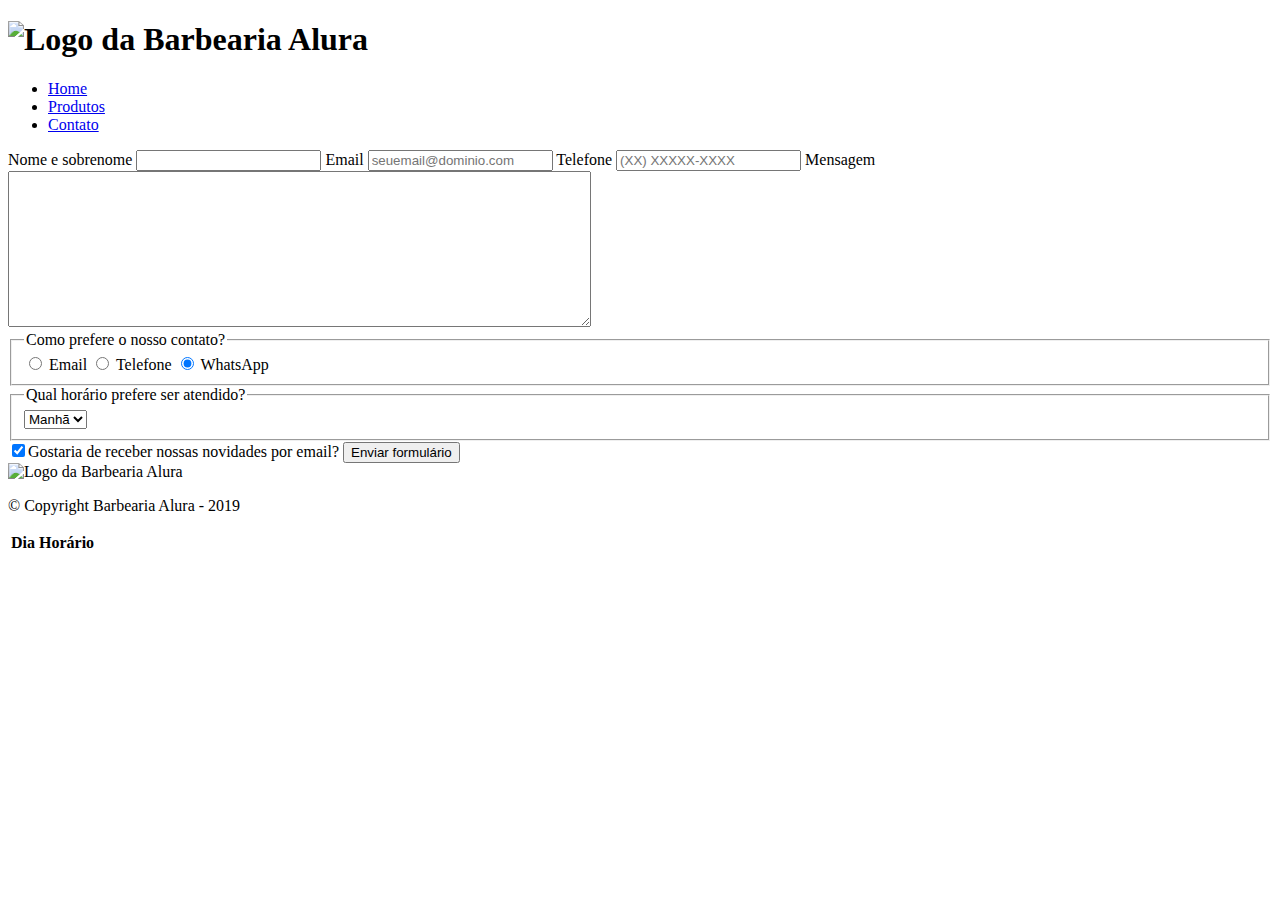
==== conato.html @ 61eaeb05 "Create conato.html" ====
<!DOCTYPE html>
<html>
	<head>
		<meta charset="UTF-8">
		<title>Contato - Barbearia Alura</title>

		<link rel="stylesheet" href="reset.css">
		<link rel="stylesheet" href="style.css">
	</head>
	<body>
		<header>
			<div class="caixa">
				<h1><img src="logo.png" alt="Logo da Barbearia Alura"></h1>

				<nav>
					<ul>
						<li><a href="index.html">Home</a></li>
						<li><a href="produtos.html">Produtos</a></li>
						<li><a href="contato.html">Contato</a></li>
					</ul>
				</nav>
			</div>
		</header>

		<main>
			<form>
				<label for="nomesobrenome">Nome e sobrenome</label>
				<input type="text" id="nomesobrenome" class="input-padrao" required>

				<label for="email">Email</label>
				<input type="email" id="email" class="input-padrao" required placeholder="seuemail@dominio.com">

				<label for="telefone">Telefone</label>
				<input type="tel" id="telefone" class="input-padrao" required placeholder="(XX) XXXXX-XXXX">

				<label for="mensagem">Mensagem</label>
				<textarea cols="70" rows="10" id="mensagem" class="input-padrao" required></textarea>

				<fieldset>
					<legend>Como prefere o nosso contato?</legend>
					<label for="radio-email"><input type="radio" name="contato" value="email" id="radio-email"> Email</label>
					
					<label for="radio-telefone"><input type="radio" name="contato" value="telefone" id="radio-telefone"> Telefone</label>
					
					<label for="radio-whatsapp"><input type="radio" name="contato" value="whatsapp" id="radio-whatsapp" checked> WhatsApp</label>
				</fieldset>

				<fieldset>
					<legend>Qual horário prefere ser atendido?</legend>
					<select>
						<option>Manhã</option>
						<option>Tarde</option>
						<option>Noite</option>
					</select>
				</fieldset>

				<label class="checkbox"><input type="checkbox" checked>Gostaria de receber nossas novidades por email?</label>

				<input type="submit" value="Enviar formulário" class="enviar">
			</form>

			<table>
				<thead>
					<tr>
						<th>Dia</th>
						<th>Horário</th>
					</tr>
				</thead>
				<tbody>
			
		<footer>
			<img src="logo-branco.png" alt="Logo da Barbearia Alura">
			<p class="copyright">&copy; Copyright Barbearia Alura - 2019</p>
		</footer>
	</body>
</html>
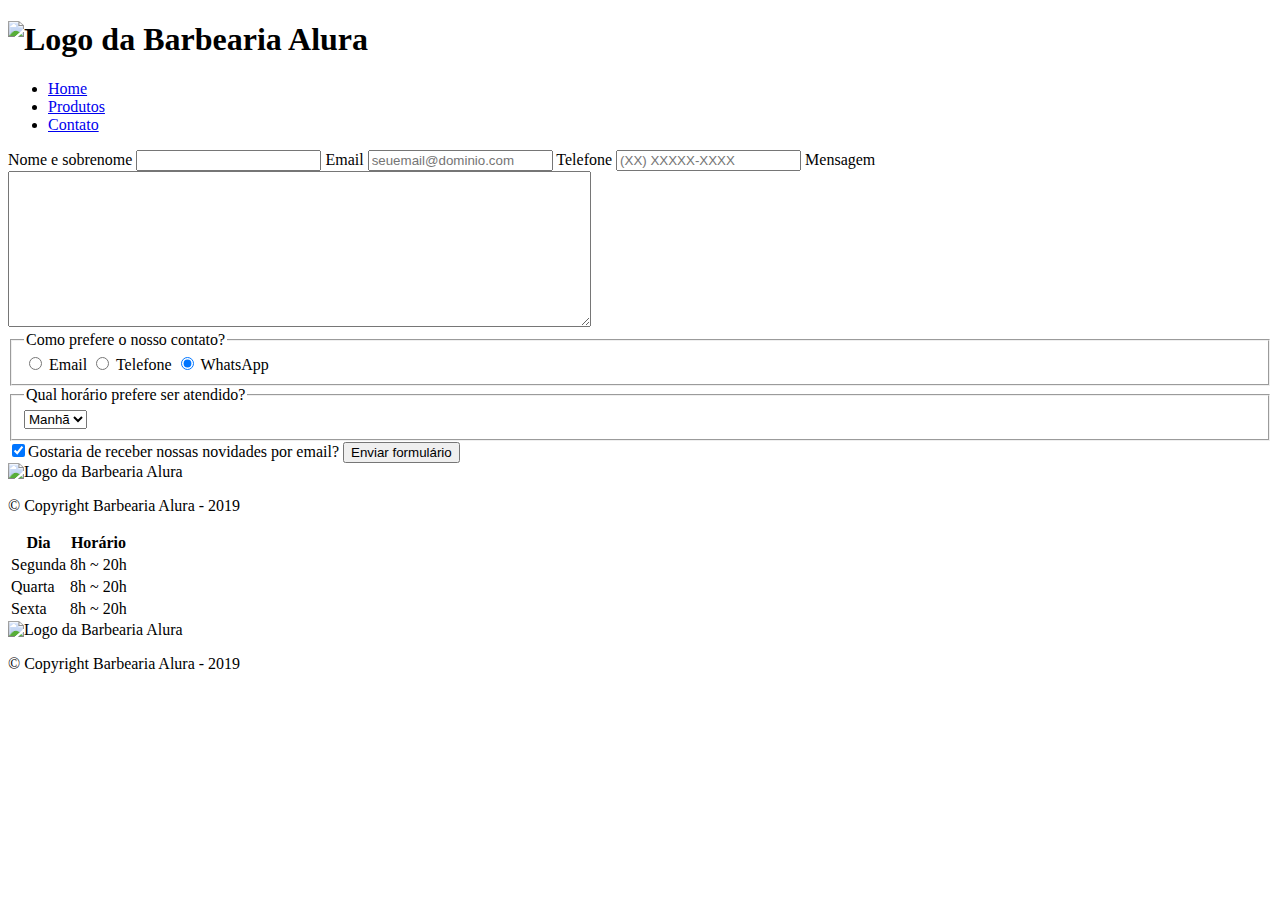
==== commit 504a8bdd: "Update conato.html" ====
--- a/conato.html
+++ b/conato.html
@@ -74,3 +74,25 @@
 		</footer>
 	</body>
 </html>
+	<tr>
+						<td>Segunda</td>
+						<td>8h ~ 20h</td>
+					</tr>
+					<tr>
+						<td>Quarta</td>
+						<td>8h ~ 20h</td>
+					</tr>
+					<tr>
+						<td>Sexta</td>
+						<td>8h ~ 20h</td>
+					</tr>
+				</tbody>
+			</table>
+		</main>
+
+		<footer>
+			<img src="logo-branco.png" alt="Logo da Barbearia Alura">
+			<p class="copyright">&copy; Copyright Barbearia Alura - 2019</p>
+		</footer>
+	</body>
+</html>
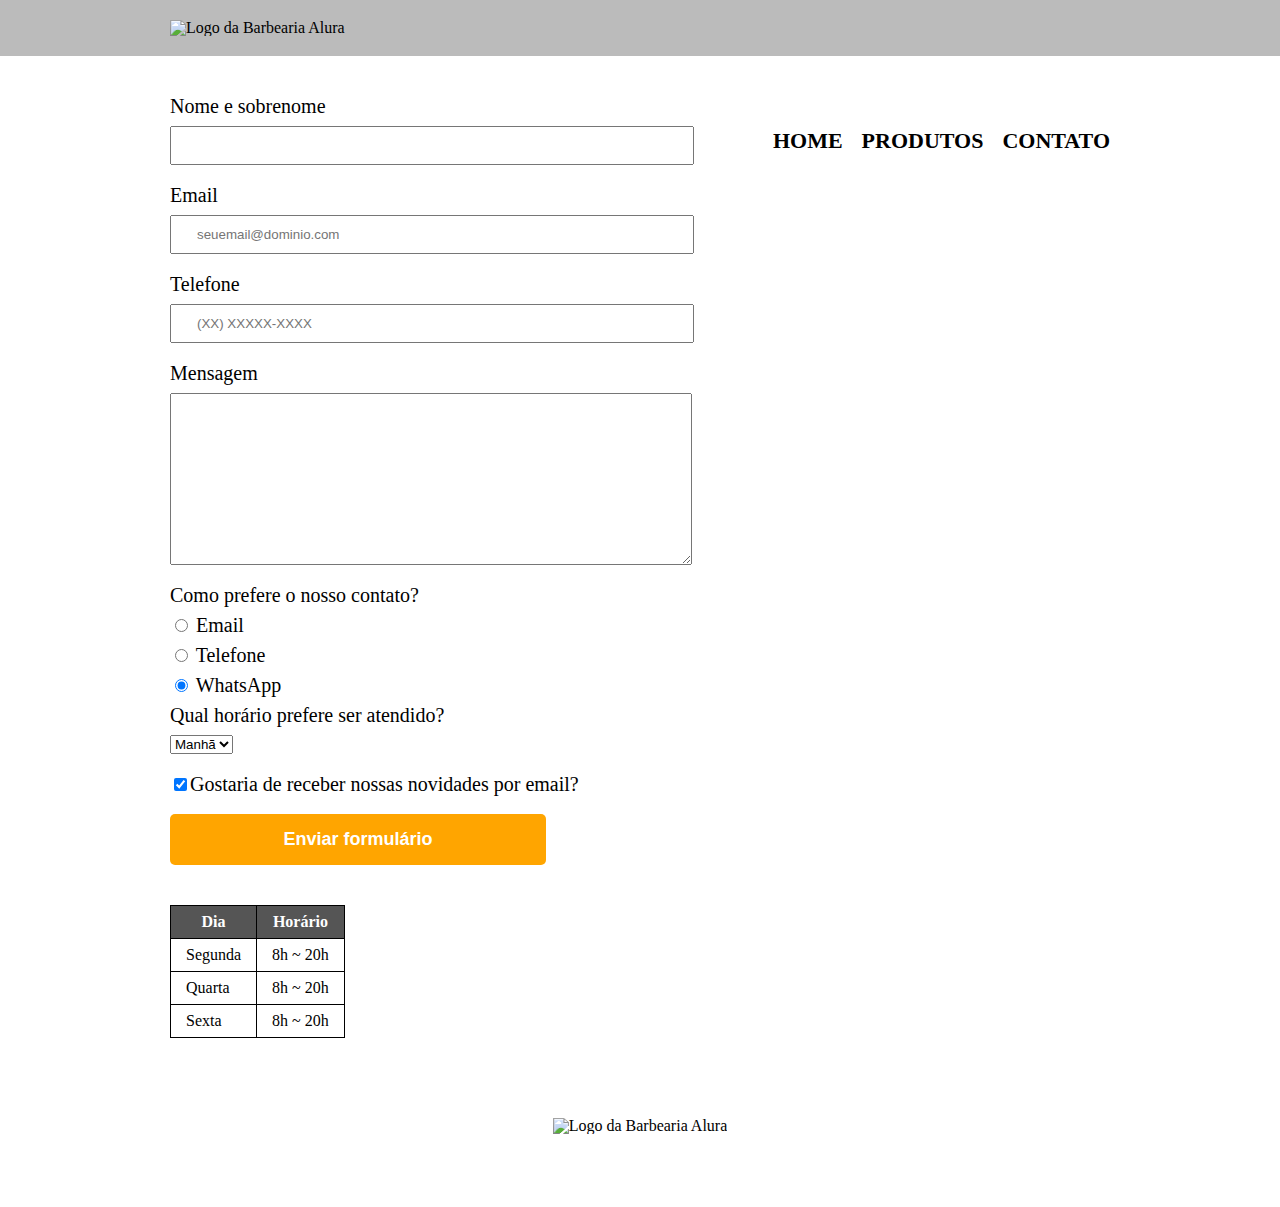
==== commit 4dc34fcf: "Update conato.html" ====
--- a/conato.html
+++ b/conato.html
@@ -67,14 +67,7 @@
 					</tr>
 				</thead>
 				<tbody>
-			
-		<footer>
-			<img src="logo-branco.png" alt="Logo da Barbearia Alura">
-			<p class="copyright">&copy; Copyright Barbearia Alura - 2019</p>
-		</footer>
-	</body>
-</html>
-	<tr>
+			<tr>
 						<td>Segunda</td>
 						<td>8h ~ 20h</td>
 					</tr>
@@ -96,3 +89,4 @@
 		</footer>
 	</body>
 </html>
+		
--- a/style.css
+++ b/style.css
@@ -0,0 +1,150 @@
+header {
+	background: #BBBBBB;
+	padding: 20px 0;
+}
+
+.caixa {
+	position: relative;
+	width: 940px;
+	margin: 0 auto;
+}
+
+nav {
+	position: absolute;
+	top: 110px;
+	right: 0;
+}
+
+nav li {
+	display: inline;
+	margin: 0 0 0 15px;
+}
+
+nav a {
+	text-transform: uppercase;
+	color: #000000;
+	font-weight: bold;
+	font-size: 22px;
+	text-decoration: none;
+}
+
+nav a:hover {
+	color: #C78C19;
+	text-decoration: underline;
+}
+
+.produtos {
+	width: 940px;
+	margin: 0 auto;
+	padding: 50px 0;
+}
+
+.produtos li {
+	display: inline-block;
+	text-align: center;
+	width: 30%;
+	vertical-align: top;
+	margin: 0 1.5%;
+	padding: 30px 20px;
+	box-sizing: border-box;
+	border: 2px solid #000000;
+	border-radius: 10px;
+}
+
+.produtos li:hover {
+	border-color: #C78C19;
+}
+
+.produtos li:active {
+	border-color: #088C19;	
+}
+
+.produtos li:hover h2 {
+	font-size: 34px;
+}
+
+.produtos h2 {
+	font-size: 30px;
+	font-weight: bold;
+}
+
+.produto-descricao {
+	font-size: 18px;
+}
+
+.produto-preco {
+	font-size: 22px;
+	font-weight: bold;
+	margin-top: 10px;
+}
+
+footer {
+	text-align: center;
+	background: url("bg.jpg");
+	padding: 40px 0;
+}
+
+.copyright {
+	color: #FFFFFF;
+	font-size: 13px;
+	margin: 20px 0 0;
+}
+
+main {
+	width: 940px;
+	margin: 0 auto;
+}
+
+form {
+	margin: 40px 0;
+}
+
+form label, form legend {
+	display:block;
+	font-size: 20px;
+	margin: 0 0 10px;
+}
+
+.input-padrao {
+	display: block;
+	margin: 0 0 20px;
+	padding: 10px 25px;
+	width: 50%;
+}
+
+.checkbox {
+	margin: 20px 0;
+}
+
+.enviar {
+	width:40%;
+	padding: 15px 0;
+	background: orange;
+	color: white;
+	font-weight: bold;
+	font-size: 18px;
+	border: none;
+	border-radius: 5px;
+	transition: 1s all;
+	cursor: pointer;
+}
+
+.enviar:hover {
+	background: darkorange;
+	transform: scale(1.2);
+}
+
+table {
+	margin: 20px 0 40px;
+}
+
+thead {
+	background: #555555;
+	color: white;
+	font-weight: bold;
+}
+
+td, th {
+	border: 1px solid #000000;
+	padding: 8px 15px;
+}
